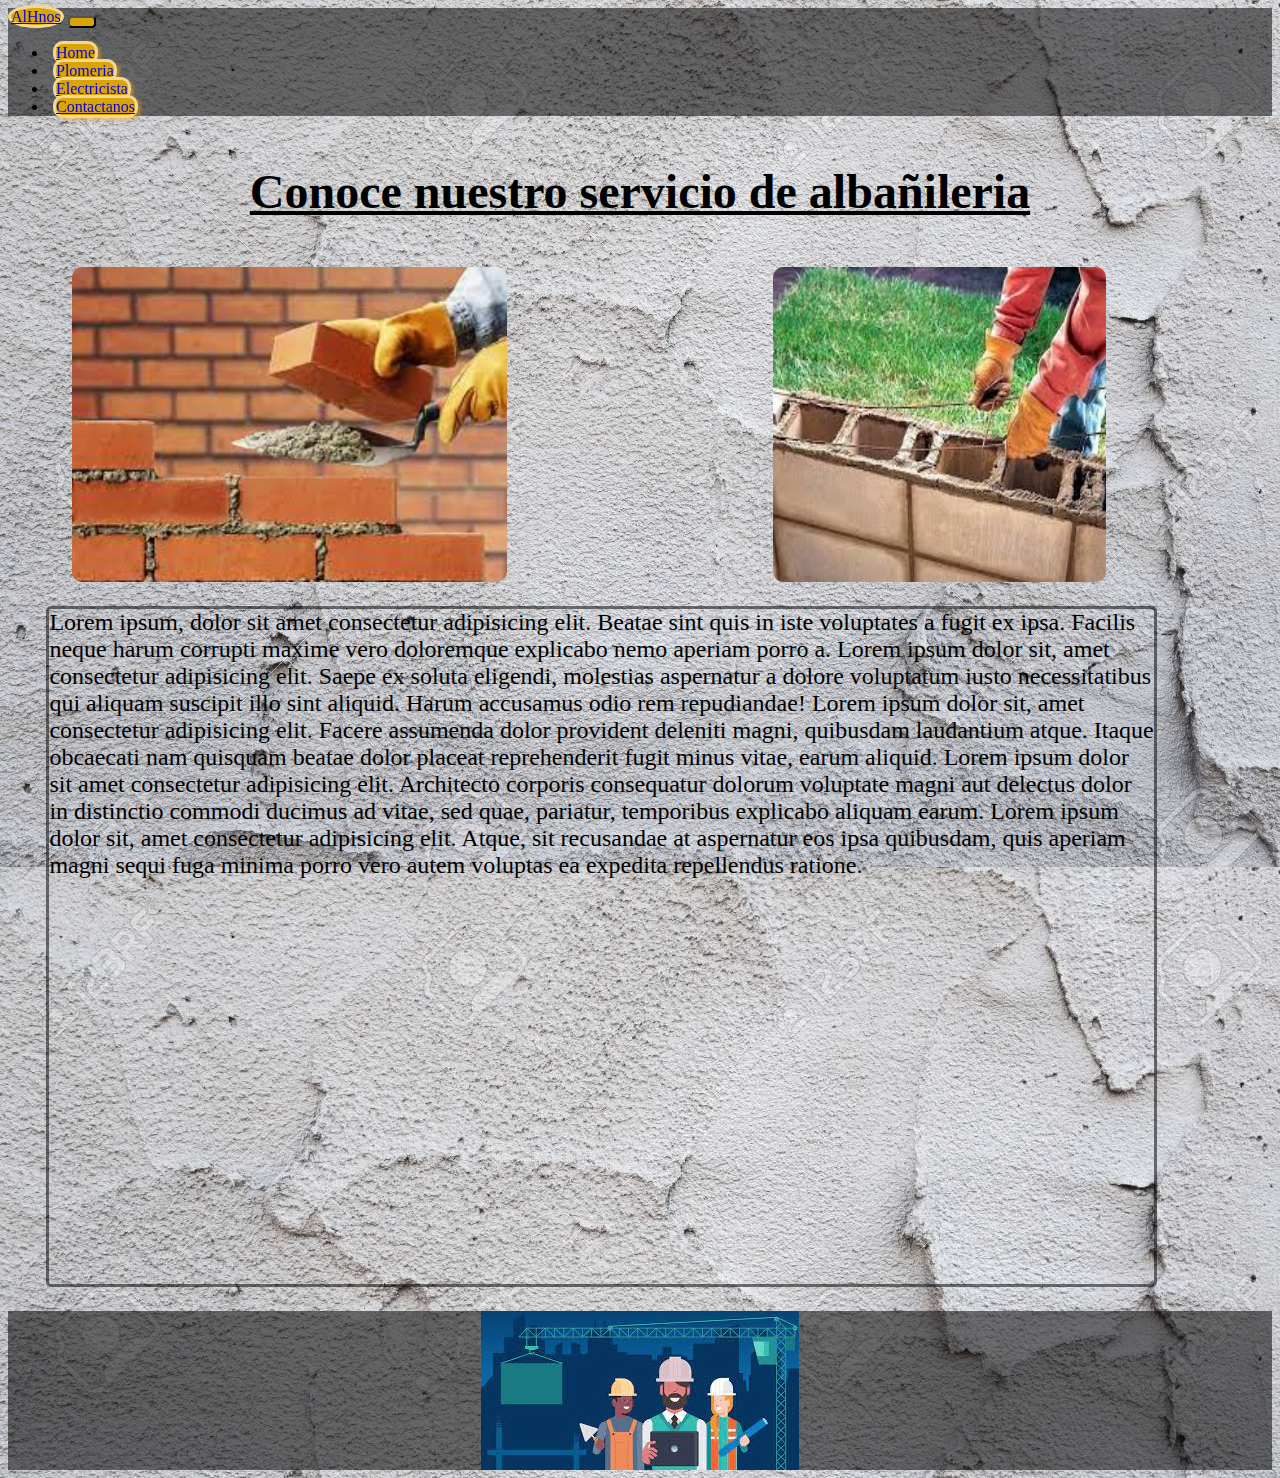
==== pages/albanileria.html @ 7c020738 "Se cambia la ñ por la n en la pagina de albanileria y se modifica la ruta en las paginas correspondi" ====
<!doctype html>
<html lang="en">
  <head>
    <!-- Required meta tags -->
    <meta charset="utf-8">
    <meta name="viewport" content="width=device-width, initial-scale=1">
    <meta name="description" content="Contratacion de albañiles al mejor precio">
    <meta name="keywords" content="albañileria, contratacion, hogar, pared, trabajo, arreglo, humedad">

    <!-- Bootstrap CSS -->
    <link href="https://cdn.jsdelivr.net/npm/bootstrap@5.1.3/dist/css/bootstrap.min.css" rel="stylesheet" integrity="sha384-1BmE4kWBq78iYhFldvKuhfTAU6auU8tT94WrHftjDbrCEXSU1oBoqyl2QvZ6jIW3" crossorigin="anonymous">
    <link rel="stylesheet" href="../sass/main.css">
    <title>Servicio de Albañileria</title>
  </head>
  <body class="bodya">
    <nav class="navbar navbar-expand-lg navbar-light header">
      <div class="container-fluid">
        <a class=" header__logo navbar-brand fw-bolder font-monospace fs-2 text" href="#">AlHnos</a>
                  <button class="header__toggler navbar-toggler " type="button" data-bs-toggle="collapse" data-bs-target="#navbarNav" aria-controls="navbarNav" aria-expanded="false" aria-label="Toggle navigation">
          <span class="navbar-toggler-icon "></span>
        </button>
        <div class="collapse navbar-collapse header__nav" id="navbarNav">
          <ul class="navbar-nav align-items-end fw-bold header__navbar">
            <li class="nav-item">
              <a class="nav-link header__link" aria-current="page" href="../index.html">Home</a>
            </li>
            <li class="nav-item">
              <a class="nav-link header__link" href="./plomeria.html">Plomeria</a>
            </li>
            <li class="nav-item">
              <a class="nav-link header__link" href="./electricista.html">Electricista</a>
            </li>
            <li class="nav-item">
              <a class="nav-link header__link" href="./contacto.html">Contactanos</a>
            </li>
          </ul>
        </div>
      </div>
    </nav>

    <section>
      <div>
           <h3 class="bg-danger p-2 text-dark bg-opacity-50 body__title">Conoce nuestro servicio de albañileria</h3>
      </div>
      <div class="body__imgflex">
           <img class="body__img" src="../img/Albañileria.jpg" alt="Albañil">
           <img class="body__img2" src="../img/Albanileria2.jpg" alt="albanil">
      </div>
      <div>
        <p class="bg-danger p-2 text-dark bg-opacity-25 bodya__txt">Lorem ipsum, dolor sit amet consectetur adipisicing elit. Beatae sint quis in iste voluptates a fugit ex ipsa. Facilis neque harum corrupti maxime vero doloremque explicabo nemo aperiam porro a. Lorem ipsum dolor sit, amet consectetur adipisicing elit. Saepe ex soluta eligendi, molestias aspernatur a dolore voluptatum iusto necessitatibus qui aliquam suscipit illo sint aliquid. Harum accusamus odio rem repudiandae! Lorem ipsum dolor sit, amet consectetur adipisicing elit. Facere assumenda dolor provident deleniti magni, quibusdam laudantium atque. Itaque obcaecati nam quisquam beatae dolor placeat reprehenderit fugit minus vitae, earum aliquid. Lorem ipsum dolor sit amet consectetur adipisicing elit. Architecto corporis consequatur dolorum voluptate magni aut delectus dolor in distinctio commodi ducimus ad vitae, sed quae, pariatur, temporibus explicabo aliquam earum. Lorem ipsum dolor sit, amet consectetur adipisicing elit. Atque, sit recusandae at aspernatur eos ipsa quibusdam, quis aperiam magni sequi fuga minima porro vero autem voluptas ea expedita repellendus ratione.</p>
      </div>
    </section>

    <footer class="footer">
      <div>
        <img class="img-fluid footer__img" src="../img/Construccion footer.jpg" alt="Construccion">
      </div>
    </footer>     
    

      

    <!-- Option 1: Bootstrap Bundle with Popper -->
    <script src="https://cdn.jsdelivr.net/npm/bootstrap@5.1.3/dist/js/bootstrap.bundle.min.js" integrity="sha384-ka7Sk0Gln4gmtz2MlQnikT1wXgYsOg+OMhuP+IlRH9sENBO0LRn5q+8nbTov4+1p" crossorigin="anonymous"></script>

  </body>
</html>
---- sass/main.css ----
@charset "UTF-8";
.electricista, .plomero, .footer__img {
  margin: auto;
  display: block;
}

.header {
  background-color: #00000087;
  position: -webkit-sticky;
  position: sticky;
  top: 0;
}

.header__logo {
  border: solid;
  border-radius: 50%;
  border-color: #ffffff96;
  background-color: #dba400;
}

.header__nav {
  -webkit-box-pack: end;
      -ms-flex-pack: end;
          justify-content: flex-end;
}

.header__navbar {
  -ms-flex-line-pack: center;
      align-content: center;
  -ms-flex-wrap: wrap;
      flex-wrap: wrap;
}

.header__link {
  border: solid;
  border-color: #ffffff96;
  background-color: #dba400;
  margin: 5px;
  border-radius: 10px;
  -webkit-box-shadow: #ffa50073 3px 2px 3px;
          box-shadow: #ffa50073 3px 2px 3px;
}

.header__toggler {
  background-color: #dba400;
  padding: 0.25rem 0.75rem;
  font-size: 1.25rem;
  line-height: 1;
  border-radius: 0.25rem;
  -webkit-transition: -webkit-box-shadow .15s ease-in-out;
  transition: -webkit-box-shadow .15s ease-in-out;
  transition: box-shadow .15s ease-in-out;
  transition: box-shadow .15s ease-in-out, -webkit-box-shadow .15s ease-in-out;
}

.body {
  background-image: url(../../img/Fondo2.png);
}

.body__title {
  display: -webkit-box;
  display: -ms-flexbox;
  display: flex;
  -webkit-box-orient: horizontal;
  -webkit-box-direction: normal;
      -ms-flex-direction: row;
          flex-direction: row;
  -webkit-box-pack: center;
      -ms-flex-pack: center;
          justify-content: center;
  text-decoration: underline;
  font-size: 3rem;
}

.body__texto {
  position: absolute;
  background: #de3152;
  border: 4px solid #de3152 !important;
  left: 6vw;
}

.body__imgflex {
  display: -webkit-box;
  display: -ms-flexbox;
  display: flex;
}

@media screen and (max-width: 425px) {
  .body__imgflex {
    -webkit-box-orient: vertical;
    -webkit-box-direction: normal;
        -ms-flex-direction: column;
            flex-direction: column;
  }
}

.body__img {
  width: 34vw;
  height: auto;
  margin-left: 5vw;
  border-radius: 10px;
  display: inline-block;
}

@media screen and (max-width: 425px) {
  .body__img {
    width: auto;
    margin-left: 0;
  }
}

.body__img2 {
  width: 26vw;
  border-radius: 10px;
  margin-left: auto;
  margin-right: 13vw;
}

@media screen and (max-width: 425px) {
  .body__img2 {
    width: auto;
    margin-left: 0;
    margin-right: 0;
  }
}

.body__txt {
  margin-left: 5vw;
  margin-right: 5vw;
  height: 50vh;
  color: #b7b7b7ed;
  overflow: hidden;
  background-image: url(../../img/fondo-pizarra.jpg);
  background-size: contain;
  border: solid;
  border-width: 8px;
  border-color: #673321;
  border-radius: 10px;
}

.body__personal {
  background-image: url(../../img/fondo-personal.png);
  background-position: bottom;
}

.body__personaltxt {
  background-color: #ffffff96;
  border: solid;
  border-color: #5d2b18ad;
}

.img__personal {
  height: 37vh;
  -webkit-box-pack: left;
      -ms-flex-pack: left;
          justify-content: left;
  display: -webkit-box;
  display: -ms-flexbox;
  display: flex;
  border: solid;
  border-width: thick;
  border-color: #dba400;
}

.puesto__personal {
  background-color: #ffffff66;
}

/*/Albañileria/*/
.bodya {
  background-image: url(../../img/Fondo2.png);
}

.bodya__txt {
  margin-right: 9vw;
  margin-left: 3vw;
  font-size: x-large;
  border: solid;
  border-radius: 5px;
  border-color: #00000085;
  font-weight: 400;
  overflow: hidden;
  height: 75vh;
}

/*/ Contacto /*/
.bodyc {
  background-color: #dfdfdf;
}

.bodyc__form {
  padding: 20px;
}

.bodyc__formtxt {
  padding: 10px;
}

/*/electricista y plomero/*/
.electricista {
  height: 60vh;
}

.plomero {
  height: 60vh;
}

.footer {
  background-color: #00000087;
}
/*# sourceMappingURL=main.css.map */
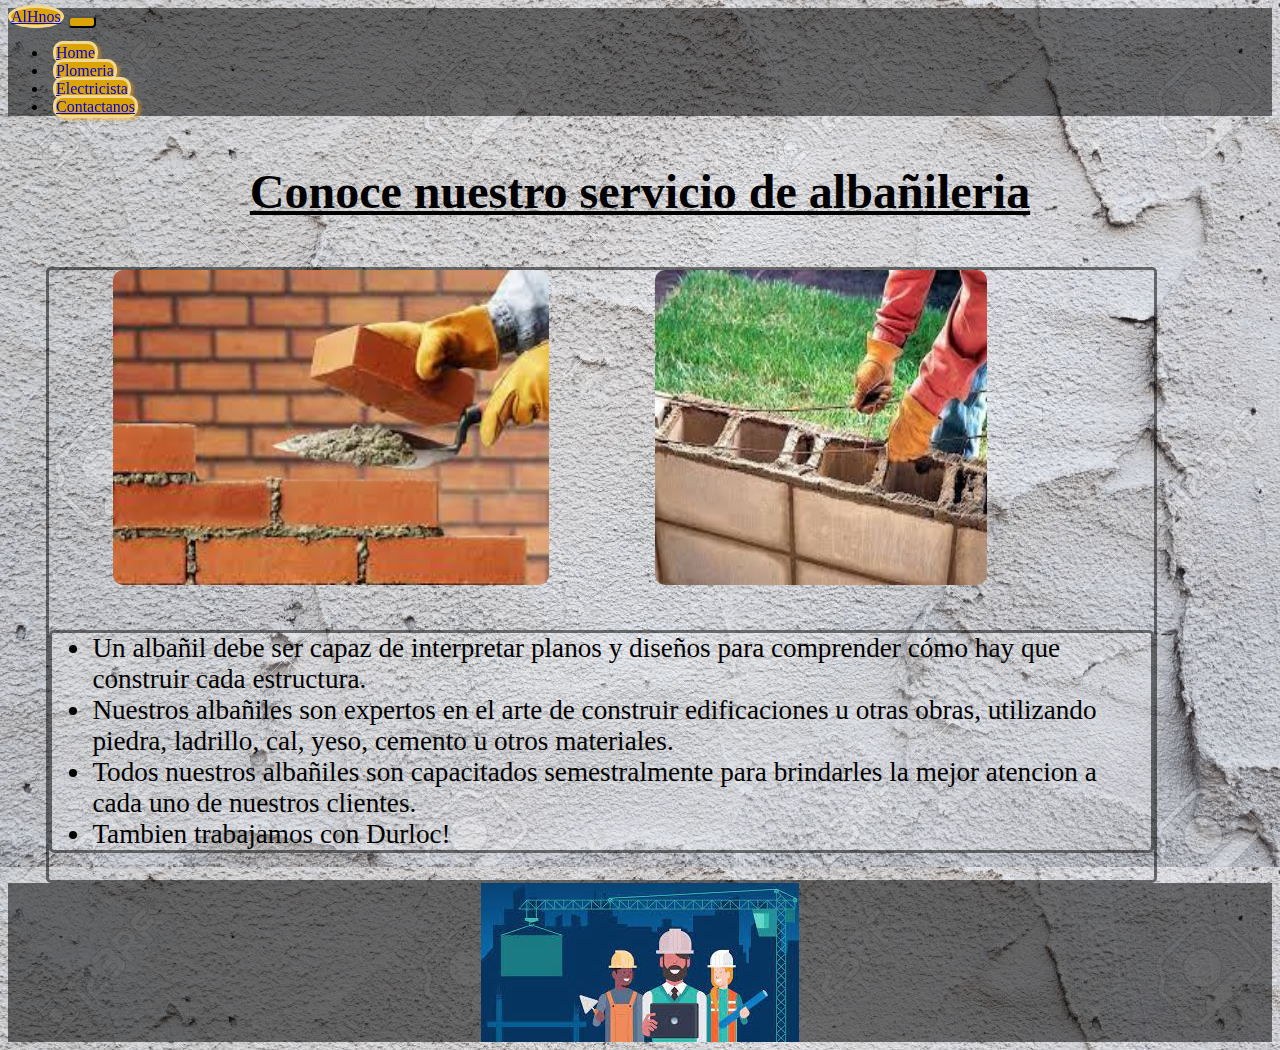
==== commit e087f416: "Se eliminan los Lorem y se agrega texto" ====
--- a/pages/albanileria.html
+++ b/pages/albanileria.html
@@ -42,13 +42,20 @@
       <div>
            <h3 class="bg-danger p-2 text-dark bg-opacity-50 body__title">Conoce nuestro servicio de albañileria</h3>
       </div>
+      <div class="bg-danger p-2 text-dark bg-opacity-25 bodya__txt">
       <div class="body__imgflex">
-           <img class="body__img" src="../img/Albañileria.jpg" alt="Albañil">
+           <img class="body__img" src="../img/Albanileria.jpg" alt="Albanil">
            <img class="body__img2" src="../img/Albanileria2.jpg" alt="albanil">
       </div>
       <div>
-        <p class="bg-danger p-2 text-dark bg-opacity-25 bodya__txt">Lorem ipsum, dolor sit amet consectetur adipisicing elit. Beatae sint quis in iste voluptates a fugit ex ipsa. Facilis neque harum corrupti maxime vero doloremque explicabo nemo aperiam porro a. Lorem ipsum dolor sit, amet consectetur adipisicing elit. Saepe ex soluta eligendi, molestias aspernatur a dolore voluptatum iusto necessitatibus qui aliquam suscipit illo sint aliquid. Harum accusamus odio rem repudiandae! Lorem ipsum dolor sit, amet consectetur adipisicing elit. Facere assumenda dolor provident deleniti magni, quibusdam laudantium atque. Itaque obcaecati nam quisquam beatae dolor placeat reprehenderit fugit minus vitae, earum aliquid. Lorem ipsum dolor sit amet consectetur adipisicing elit. Architecto corporis consequatur dolorum voluptate magni aut delectus dolor in distinctio commodi ducimus ad vitae, sed quae, pariatur, temporibus explicabo aliquam earum. Lorem ipsum dolor sit, amet consectetur adipisicing elit. Atque, sit recusandae at aspernatur eos ipsa quibusdam, quis aperiam magni sequi fuga minima porro vero autem voluptas ea expedita repellendus ratione.</p>
+        <ul class="bodya__txt--fondo">
+          <li> Un albañil debe ser capaz de interpretar planos y diseños para comprender cómo hay que construir cada estructura.  </li>
+          <li> Nuestros albañiles son expertos en el arte de construir edificaciones u otras obras, utilizando piedra, ladrillo, cal, yeso, cemento u otros materiales. </li>
+          <li> Todos nuestros albañiles son capacitados semestralmente para brindarles la mejor atencion a cada uno de nuestros clientes.</li>
+          <li>Tambien trabajamos con Durloc!</li>
+        </ul>
       </div>
+    </div>
     </section>
 
     <footer class="footer">
--- a/sass/main.css
+++ b/sass/main.css
@@ -83,6 +83,7 @@
   display: -webkit-box;
   display: -ms-flexbox;
   display: flex;
+  margin-bottom: 5vh;
 }
 
 @media screen and (max-width: 425px) {
@@ -127,7 +128,7 @@
 .body__txt {
   margin-left: 5vw;
   margin-right: 5vw;
-  height: 50vh;
+  height: auto;
   color: #b7b7b7ed;
   overflow: hidden;
   background-image: url(../../img/fondo-pizarra.jpg);
@@ -136,6 +137,11 @@
   border-width: 8px;
   border-color: #673321;
   border-radius: 10px;
+}
+
+.body__txt--parrafo {
+  font-family: emoji;
+  font-size: 1.7rem;
 }
 
 .body__personal {
@@ -174,13 +180,20 @@
 .bodya__txt {
   margin-right: 9vw;
   margin-left: 3vw;
-  font-size: x-large;
+  font-size: 1.7rem;
   border: solid;
   border-radius: 5px;
   border-color: #00000085;
-  font-weight: 400;
+  font-weight: 500;
   overflow: hidden;
-  height: 75vh;
+  height: auto;
+}
+
+.bodya__txt--fondo {
+  background-color: #ffffff40;
+  border: solid;
+  border-radius: 5px;
+  border-color: #00000087;
 }
 
 /*/ Contacto /*/
@@ -205,6 +218,15 @@
   height: 60vh;
 }
 
+.bodye__txt {
+  display: -webkit-box;
+  display: -ms-flexbox;
+  display: flex;
+  -webkit-box-pack: center;
+      -ms-flex-pack: center;
+          justify-content: center;
+}
+
 .footer {
   background-color: #00000087;
 }
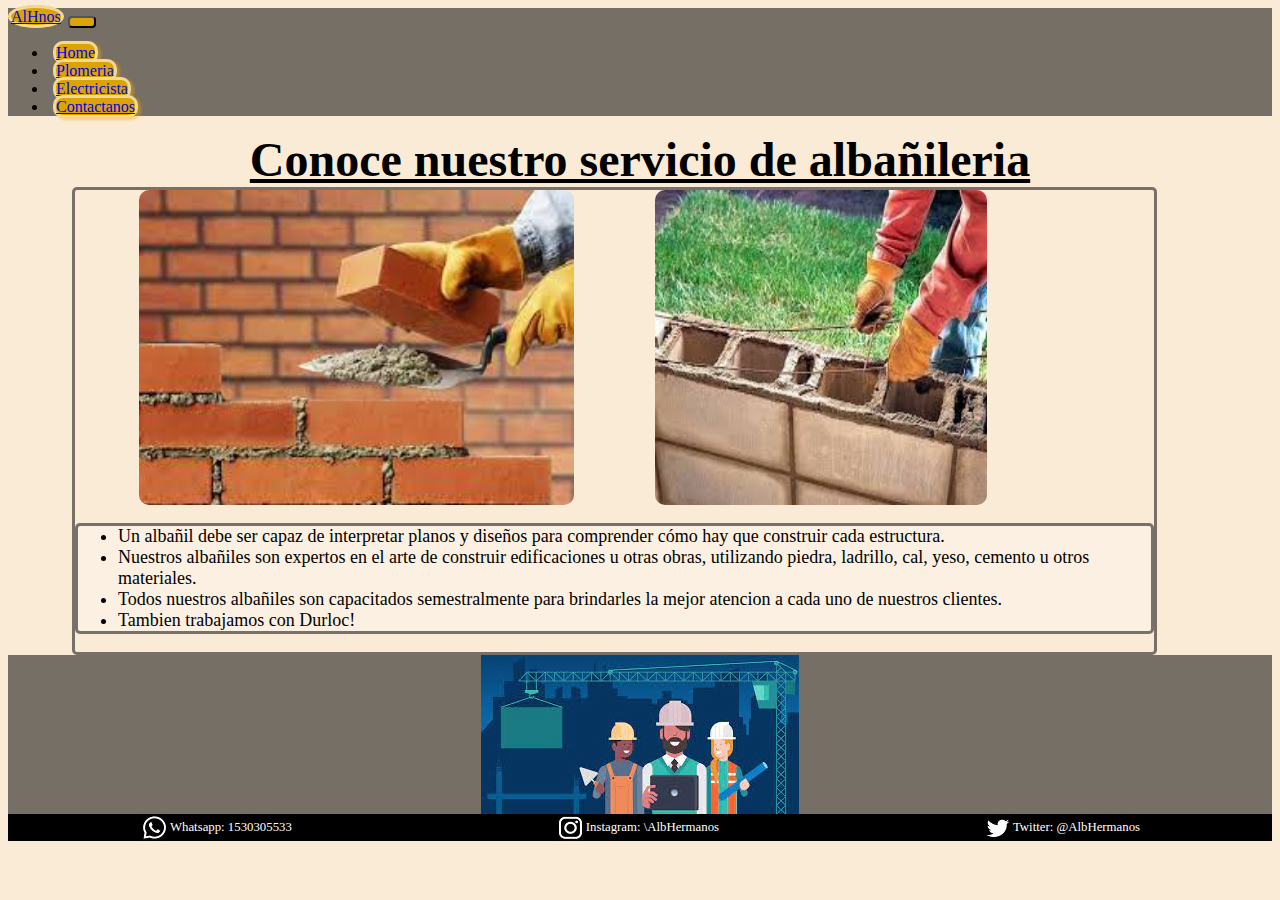
==== commit 09e875be: "Se le agregan redes sociales al footer y se mejora visualizacion general" ====
--- a/pages/albanileria.html
+++ b/pages/albanileria.html
@@ -62,6 +62,20 @@
       <div>
         <img class="img-fluid footer__img" src="../img/Construccion footer.jpg" alt="Construccion">
       </div>
+      <div class="footer__redes">
+        <div class="footer__redsocial">
+          <img src="/img/whatsapp.jpg" alt="imagen whatsapp">
+          <span>Whatsapp: 1530305533</span>
+        </div>
+        <div class="footer__redsocial">
+          <img src="/img/instagram.jpg" alt="imagen facebook">
+          <span>Instagram: \AlbHermanos</span>
+        </div>
+        <div class="footer__redsocial">
+          <img src="/img/twitter.jpg" alt="imagen twitter">
+          <span>Twitter: @AlbHermanos</span>
+        </div>
+      </div>
     </footer>     
     
 
--- a/sass/main.css
+++ b/sass/main.css
@@ -54,7 +54,13 @@
 }
 
 .body {
-  background-image: url(../../img/Fondo2.png);
+  background-color: antiquewhite;
+}
+
+.body__contenedor {
+  background-color: #842029a8;
+  margin-left: 5vw;
+  margin-right: 5vw;
 }
 
 .body__title {
@@ -70,20 +76,20 @@
           justify-content: center;
   text-decoration: underline;
   font-size: 3rem;
+  margin: 0px;
 }
 
 .body__texto {
   position: absolute;
   background: #de3152;
   border: 4px solid #de3152 !important;
-  left: 6vw;
+  left: 11vw;
 }
 
 .body__imgflex {
   display: -webkit-box;
   display: -ms-flexbox;
   display: flex;
-  margin-bottom: 5vh;
 }
 
 @media screen and (max-width: 425px) {
@@ -174,13 +180,13 @@
 
 /*/Albañileria/*/
 .bodya {
-  background-image: url(../../img/Fondo2.png);
+  background-color: antiquewhite;
 }
 
 .bodya__txt {
   margin-right: 9vw;
-  margin-left: 3vw;
-  font-size: 1.7rem;
+  margin-left: 5vw;
+  font-size: 1.125rem;
   border: solid;
   border-radius: 5px;
   border-color: #00000085;
@@ -230,4 +236,24 @@
 .footer {
   background-color: #00000087;
 }
+
+.footer__redes {
+  display: -webkit-box;
+  display: -ms-flexbox;
+  display: flex;
+  -ms-flex-pack: distribute;
+      justify-content: space-around;
+  color: white;
+  background-color: black;
+  font-size: 0.8rem;
+}
+
+.footer__redsocial {
+  display: -webkit-box;
+  display: -ms-flexbox;
+  display: flex;
+  -webkit-box-align: center;
+      -ms-flex-align: center;
+          align-items: center;
+}
 /*# sourceMappingURL=main.css.map */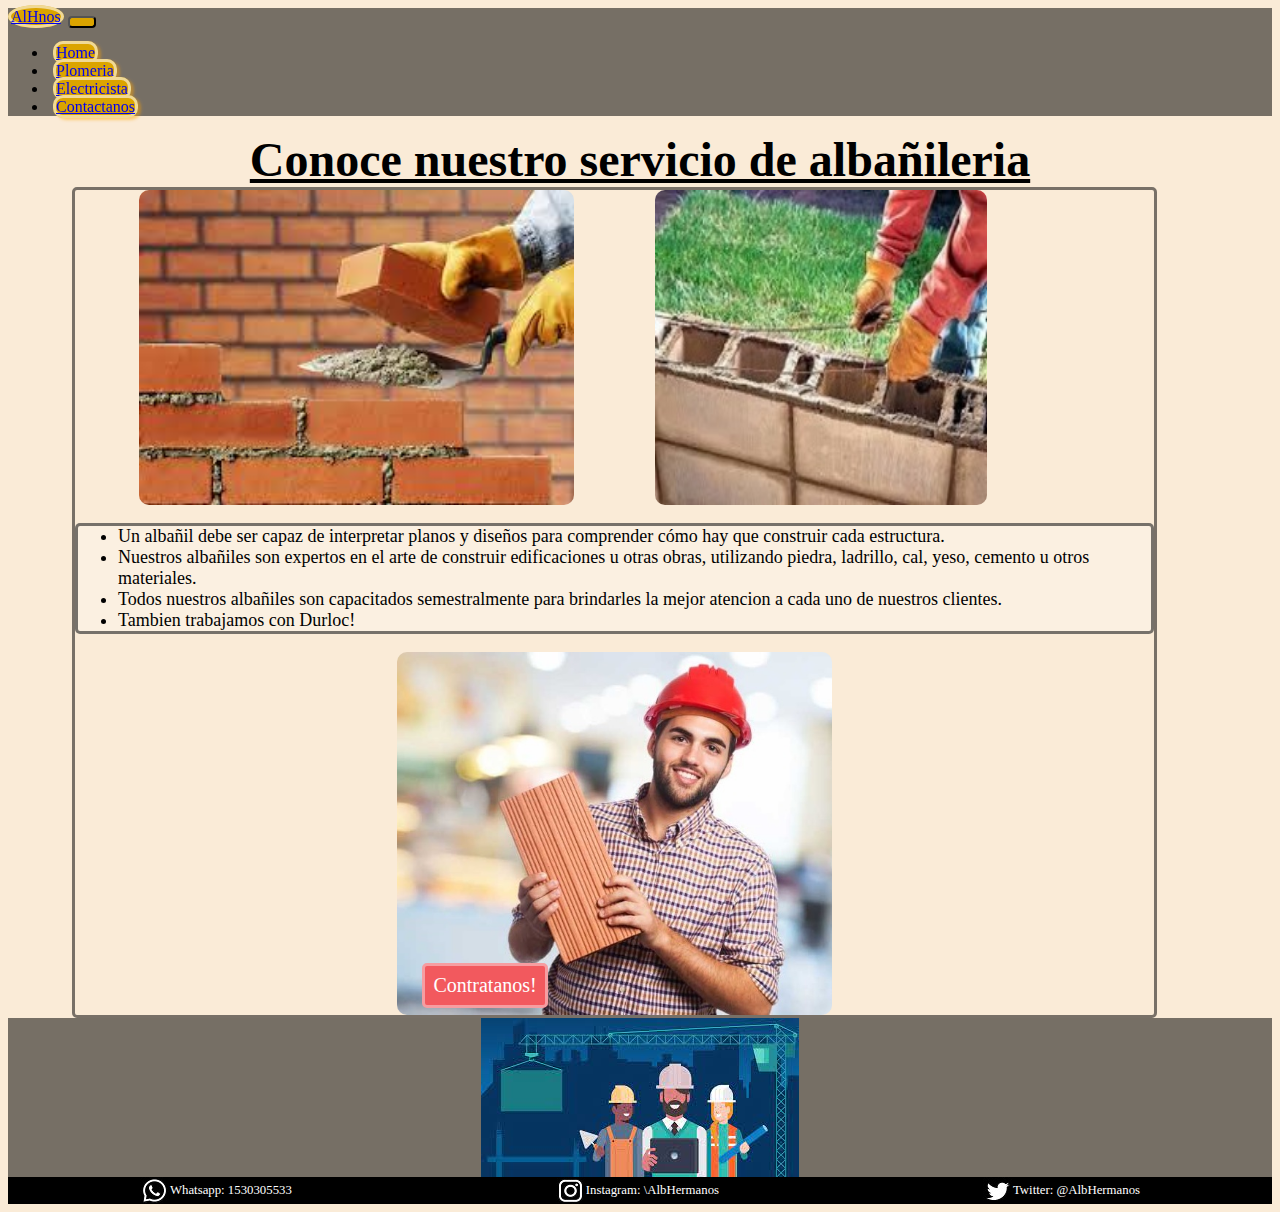
==== commit 9abdebda: "Se agrgan botones de contratacion y se los mejora esteticamente" ====
--- a/pages/albanileria.html
+++ b/pages/albanileria.html
@@ -55,6 +55,11 @@
           <li>Tambien trabajamos con Durloc!</li>
         </ul>
       </div>
+      <div class="bodya__contenedor">
+        <img src="/img/servicio-de-albanileria-2.jpg" class="bodya__img" alt="Constructor">
+        <a href="./contacto.html" class="bodya__boton">Contratanos!</a>
+  
+      </div>
     </div>
     </section>
 
--- a/sass/main.css
+++ b/sass/main.css
@@ -1,4 +1,14 @@
 @charset "UTF-8";
+.bodya__boton, .bodyp__boton, .bodye__boton {
+  position: absolute;
+  border: solid;
+  font-size: 20px;
+  left: 33vw;
+  text-decoration: none;
+  border-radius: 5px;
+  padding: 8px;
+}
+
 .electricista, .plomero, .footer__img {
   margin: auto;
   display: block;
@@ -39,6 +49,12 @@
   border-radius: 10px;
   -webkit-box-shadow: #ffa50073 3px 2px 3px;
           box-shadow: #ffa50073 3px 2px 3px;
+}
+
+.header__link:hover {
+  background-color: #ffffff96;
+  -webkit-transition-duration: 0.4s;
+          transition-duration: 0.4s;
 }
 
 .header__toggler {
@@ -183,6 +199,20 @@
   background-color: antiquewhite;
 }
 
+.bodya__img {
+  width: 34vw;
+  border-radius: 10px;
+}
+
+.bodya__contenedor {
+  display: -webkit-box;
+  display: -ms-flexbox;
+  display: flex;
+  -webkit-box-pack: center;
+      -ms-flex-pack: center;
+          justify-content: center;
+}
+
 .bodya__txt {
   margin-right: 9vw;
   margin-left: 5vw;
@@ -202,6 +232,19 @@
   border-color: #00000087;
 }
 
+.bodya__boton {
+  top: 107vh;
+  background-color: #f2595e;
+  border-color: #F69DA1;
+  color: white;
+}
+
+.bodya__boton:hover {
+  background-color: #F69DA1;
+  -webkit-transition-duration: 0.4s;
+          transition-duration: 0.4s;
+}
+
 /*/ Contacto /*/
 .bodyc {
   background-color: #dfdfdf;
@@ -222,6 +265,34 @@
 
 .plomero {
   height: 60vh;
+}
+
+.bodyp__boton {
+  background-color: #072d52;
+  top: 118vh;
+  border-color: #2383e1;
+  color: #d11619;
+  left: 32vw;
+}
+
+.bodyp__boton:hover {
+  background-color: #d11619;
+  color: #072d52;
+  -webkit-transition-duration: 0.4s;
+          transition-duration: 0.4s;
+}
+
+.bodye__boton {
+  top: 130vh;
+  background-color: orange;
+  border-color: #e7c079;
+  color: antiquewhite;
+}
+
+.bodye__boton:hover {
+  background-color: #ffc107;
+  -webkit-transition-duration: 0.4s;
+          transition-duration: 0.4s;
 }
 
 .bodye__txt {
